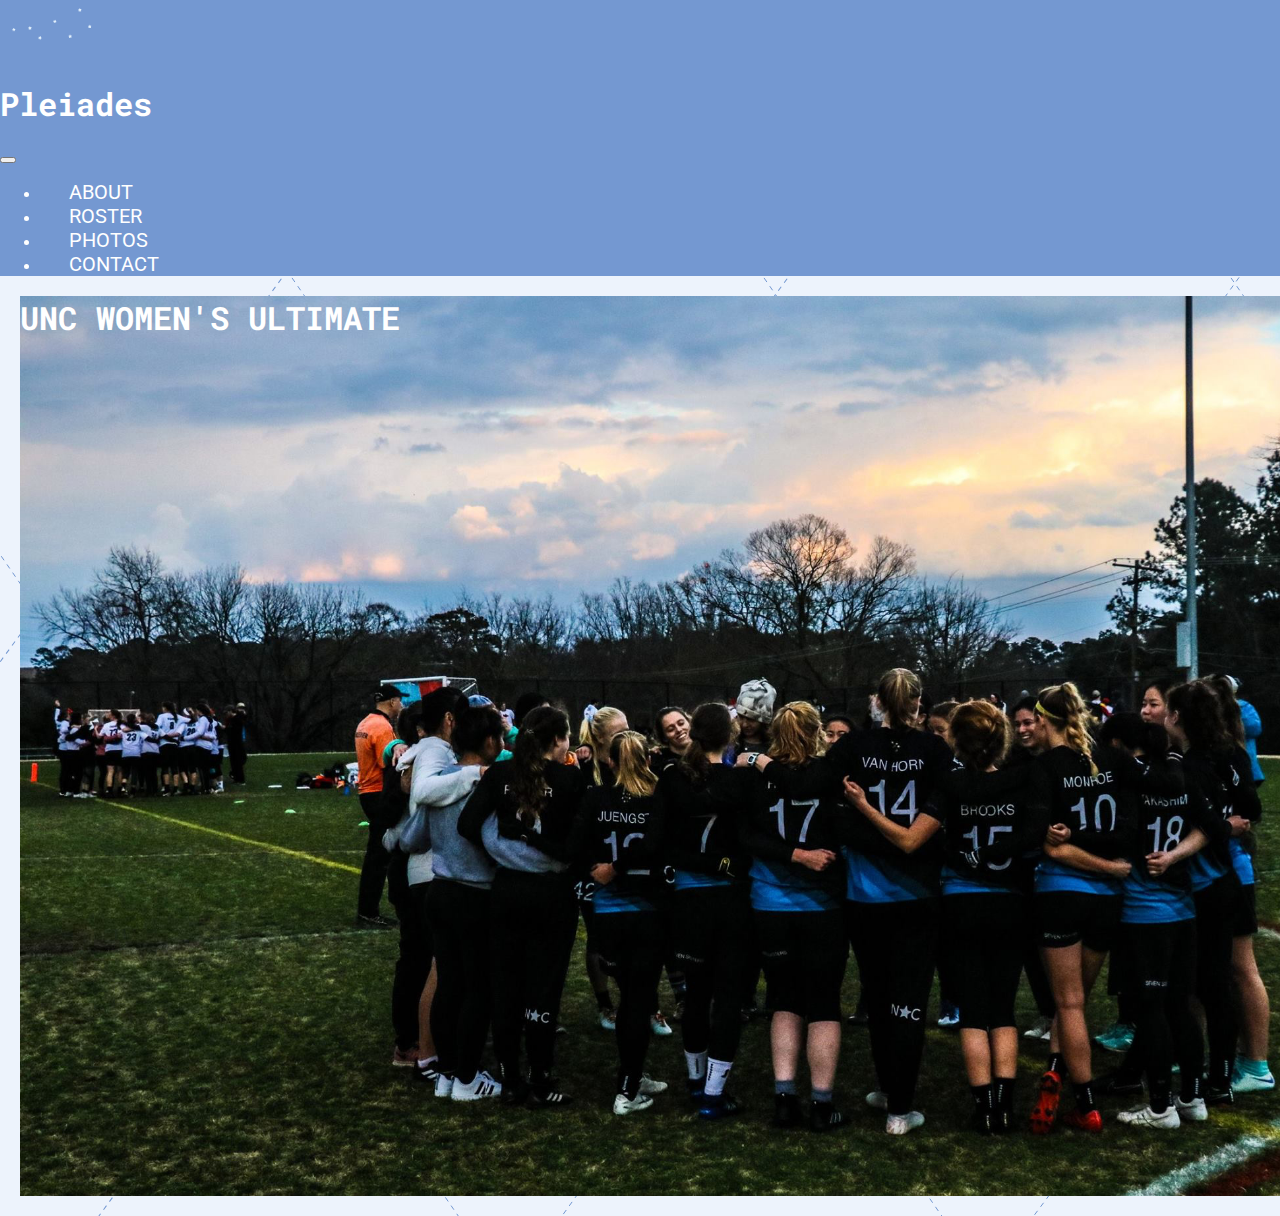
==== index.html @ 7157a374 "Fixed width except for home page" ====
<!DOCTYPE html>
<head>
    <meta charset=“UTF-8”>
    <title>Home</title>
    <link rel="stylesheet" href="https://stackpath.bootstrapcdn.com/bootstrap/4.1.0/css/bootstrap.min.css" integrity="sha384-9gVQ4dYFwwWSjIDZnLEWnxCjeSWFphJiwGPXr1jddIhOegiu1FwO5qRGvFXOdJZ4" crossorigin="anonymous">
    <link href="https://fonts.googleapis.com/css?family=Roboto+Mono:700|Roboto:100,400,400i&display=swap" rel="stylesheet">
    <link rel="stylesheet" href="https://use.fontawesome.com/releases/v5.5.0/css/all.css" integrity="sha384-B4dIYHKNBt8Bc12p+WXckhzcICo0wtJAoU8YZTY5qE0Id1GSseTk6S+L3BlXeVIU" crossorigin="anonymous">
    <link rel="stylesheet" href="home_style.css">
</head>
<body>
    <div class="wrapper">
        <!-- start header area -->
        <header class="site-header">
            <nav class="navbar navbar-expand-lg">
            
              <img class="navbar-brand stars" src="stars.png"></img>
              <h1><a href="index.html">Pleiades</a></h1>


            <button class="navbar-toggler" type="button" data-toggle="collapse" data-target="#navbarNav" aria-controls="navbarNav" aria-expanded="false" aria-label="Toggle navigation">
                <i class="fas fa-grip-vertical fa-2x"></i>
            </button>
             
            <div class="collapse navbar-collapse" id="navbarNav">
              <ul class="navbar-nav ml-auto">
                <li class="nav-item">
                  <a class="nav-link" href="about.html">ABOUT</a>
                </li>
                <li class="nav-item">
                    <a class="nav-link" href="Roster.html">ROSTER</a>
                </li>
                <li class="nav-item">
                    <a class="nav-link" href="photos.html">PHOTOS</a>
                </li>
                <li class="nav-item">
                  <a class="nav-link" href="contact.html">CONTACT</a>
                </li>
              </ul>
            </div>
          </nav>
        </header>

        <div class="jumbotron my-0 mx-0">
            <div class="container">
              <h1 class = "p-2">UNC WOMEN'S ULTIMATE</h1>
            </div>
        </div>


    </div>
  
</body>
</html>
---- home_style.css ----
* {
    box-sizing: border-box;
}
body{
    margin: 0 0;
    margin-top: 0;
    padding:0;
    background-image: url("argyle pattern.png");
}
.wrapper {
    padding: 0;
}
.site-header {
    background-color: #7498D1;
}

nav {
    background-color: #7498D1;
    color: white;
}

nav h1{
    font-family: roboto mono;
    font-size: 2em;
    color: white;
}

nav h1 a{
    text-decoration: none;
    color: #FFFFFF;

}

nav h1 a:hover{
    color:rgb(228, 238, 255);
    text-decoration: none;
}



.stars {
    width: 100px;
}

nav ul li a{  
   
    height: 50px;
    padding: 15px;
    text-decoration: none;
    font-family: roboto;
    color:#ffffff;
    font-size: 20px;
    margin: 0 .7em;    

    
}


nav ul li a:visited{
    color: #FFFFFF;
}

nav ul li a:hover{
    color:rgb(228, 238, 255);
    transition-delay: .2s;
}

.fas {
    color: white;
}

.fas:hover {
    color:rgb(228, 238, 255);
}


.jumbotron {
    width: 100%;
    margin: 20px;
    height: 100vh;
    background-repeat: no-repeat;
    background-size: cover;
    background-image: url(home_background.jpg);
}

.container {
    margin:0;
    padding:0;
}

.jumbotron h1 {
    color:white;
    font-family: roboto mono;
    font-display: large;
    margin:0;
}
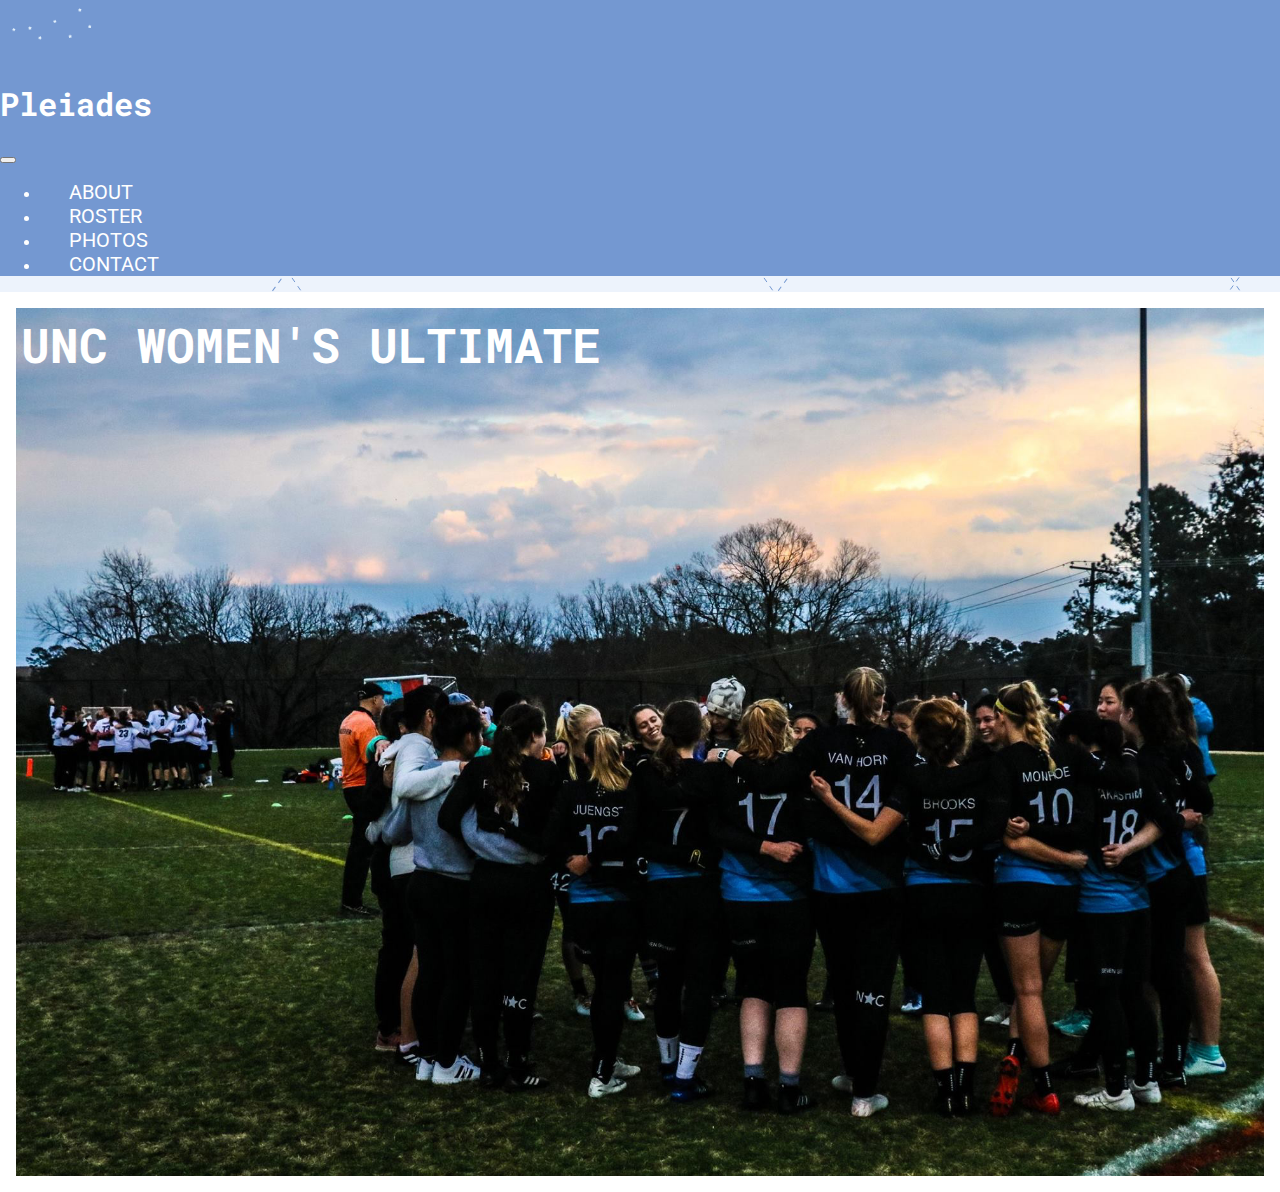
==== commit 6107d317: "made a bunch of changes to roster and photos pages, fixed footers on other pages, fixed spacing" ====
--- a/index.html
+++ b/index.html
@@ -41,8 +41,10 @@
         </header>
 
         <div class="jumbotron my-0 mx-0">
-            <div class="container">
-              <h1 class = "p-2">UNC WOMEN'S ULTIMATE</h1>
+            <div class="row">
+              <div class="col"> 
+                  <h1 class = "p-2">UNC WOMEN'S ULTIMATE</h1>
+              </div>
             </div>
         </div>
 
--- a/home_style.css
+++ b/home_style.css
@@ -76,23 +76,21 @@
 
 .jumbotron {
     width: 100%;
-    margin: 20px;
+    /* margin: 20px; */
     height: 100vh;
     background-repeat: no-repeat;
     background-size: cover;
     background-image: url(home_background.jpg);
+    border: 1em white;
+    border-style: solid;
 }
-
-.container {
-    margin:0;
-    padding:0;
-}
-
 .jumbotron h1 {
     color:white;
+    font-size: 3em;
     font-family: roboto mono;
     font-display: large;
-    margin:0;
+    margin: .1em;
+    padding: 0;
 }
 
 
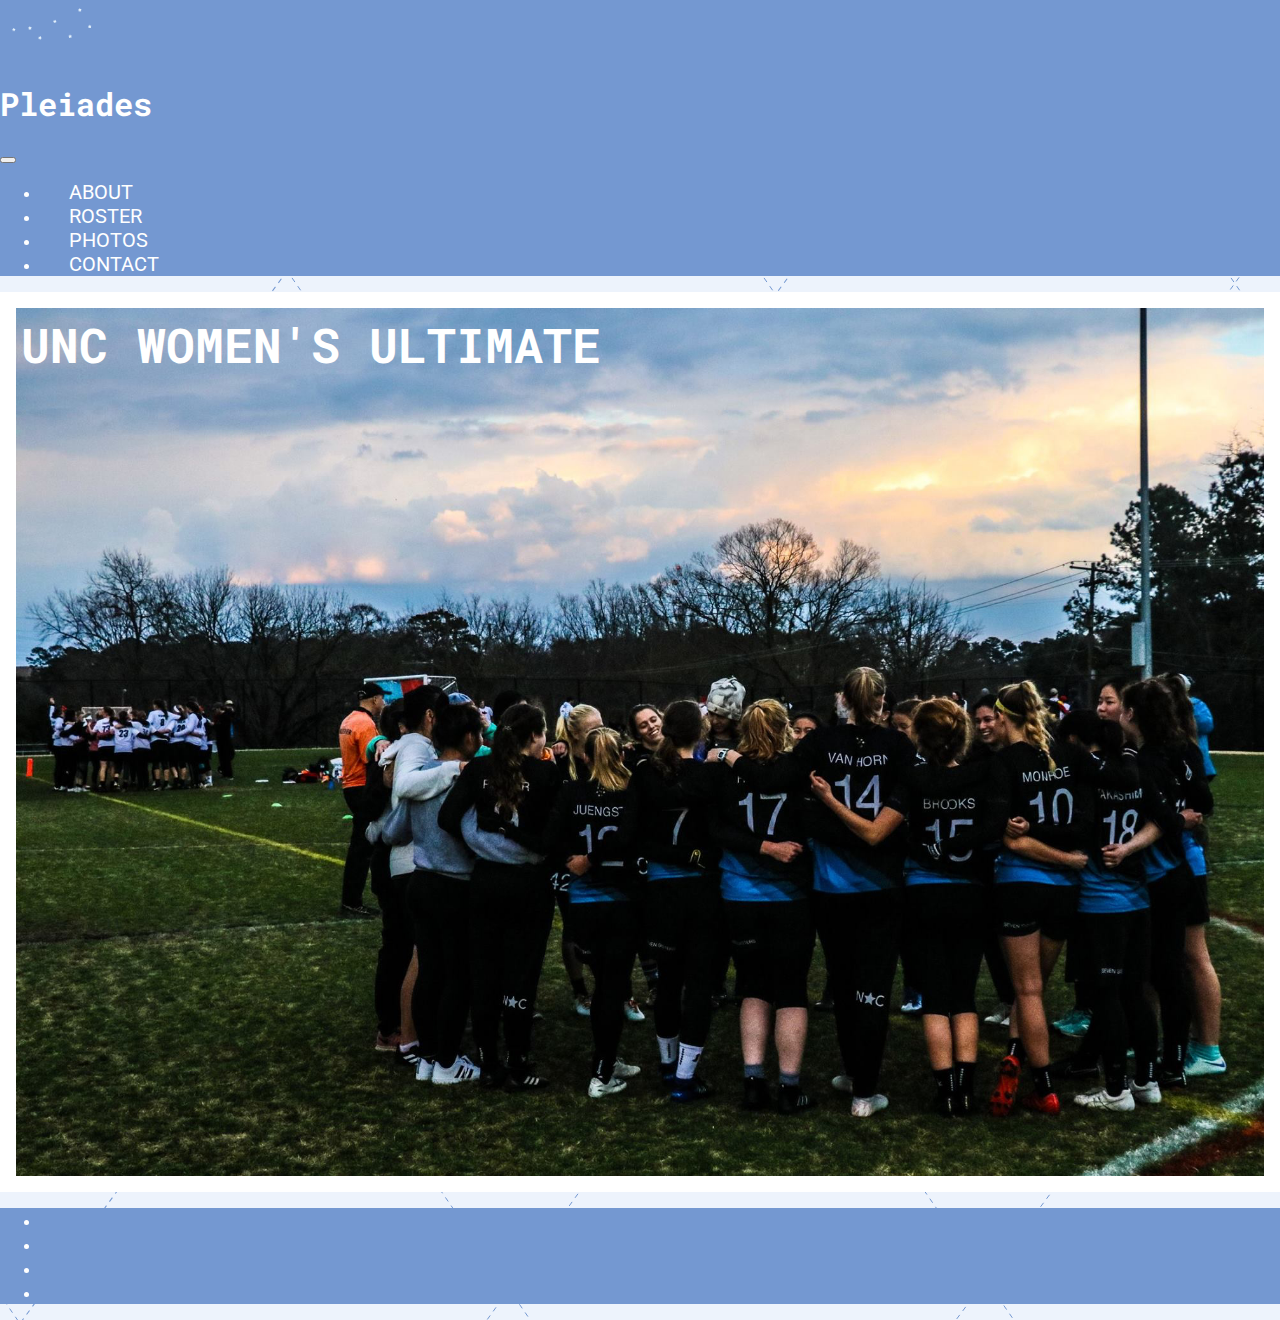
==== commit 8cb15f07: "added footer to the home page" ====
--- a/index.html
+++ b/index.html
@@ -47,7 +47,28 @@
               </div>
             </div>
         </div>
-
+        
+        <footer class="site-footer">
+          <nav class="navbar navbar-expand">
+              <div class="justify-content-start" id="navbarNav">
+                <ul class="navbar-nav">
+                    <li class="nav-item">
+                      <a class="nav-link" href="https://www.instagram.com/uncpleiades/?hl=en"><i class="fab fa-instagram"></i></a>
+                    </li>
+                    <li class="nav-item">
+                        <a class="nav-link" href="https://twitter.com/UNC_Pleiades"><i class="fab fa-twitter"></i></a>
+                    </li>
+                    <li class="nav-item">
+                        <a class="nav-link" href="https://www.facebook.com/unc.pleiades/"><i class="fab fa-facebook"></i></a>
+                    </li>
+                    <li class="nav-item">
+                      <a class="nav-link" href="index.html"><i class="fas fa-arrow-up"></i></a>
+                    </li>
+                  </ul>
+              </div>
+          </nav>
+          
+      </footer>
 
     </div>
   
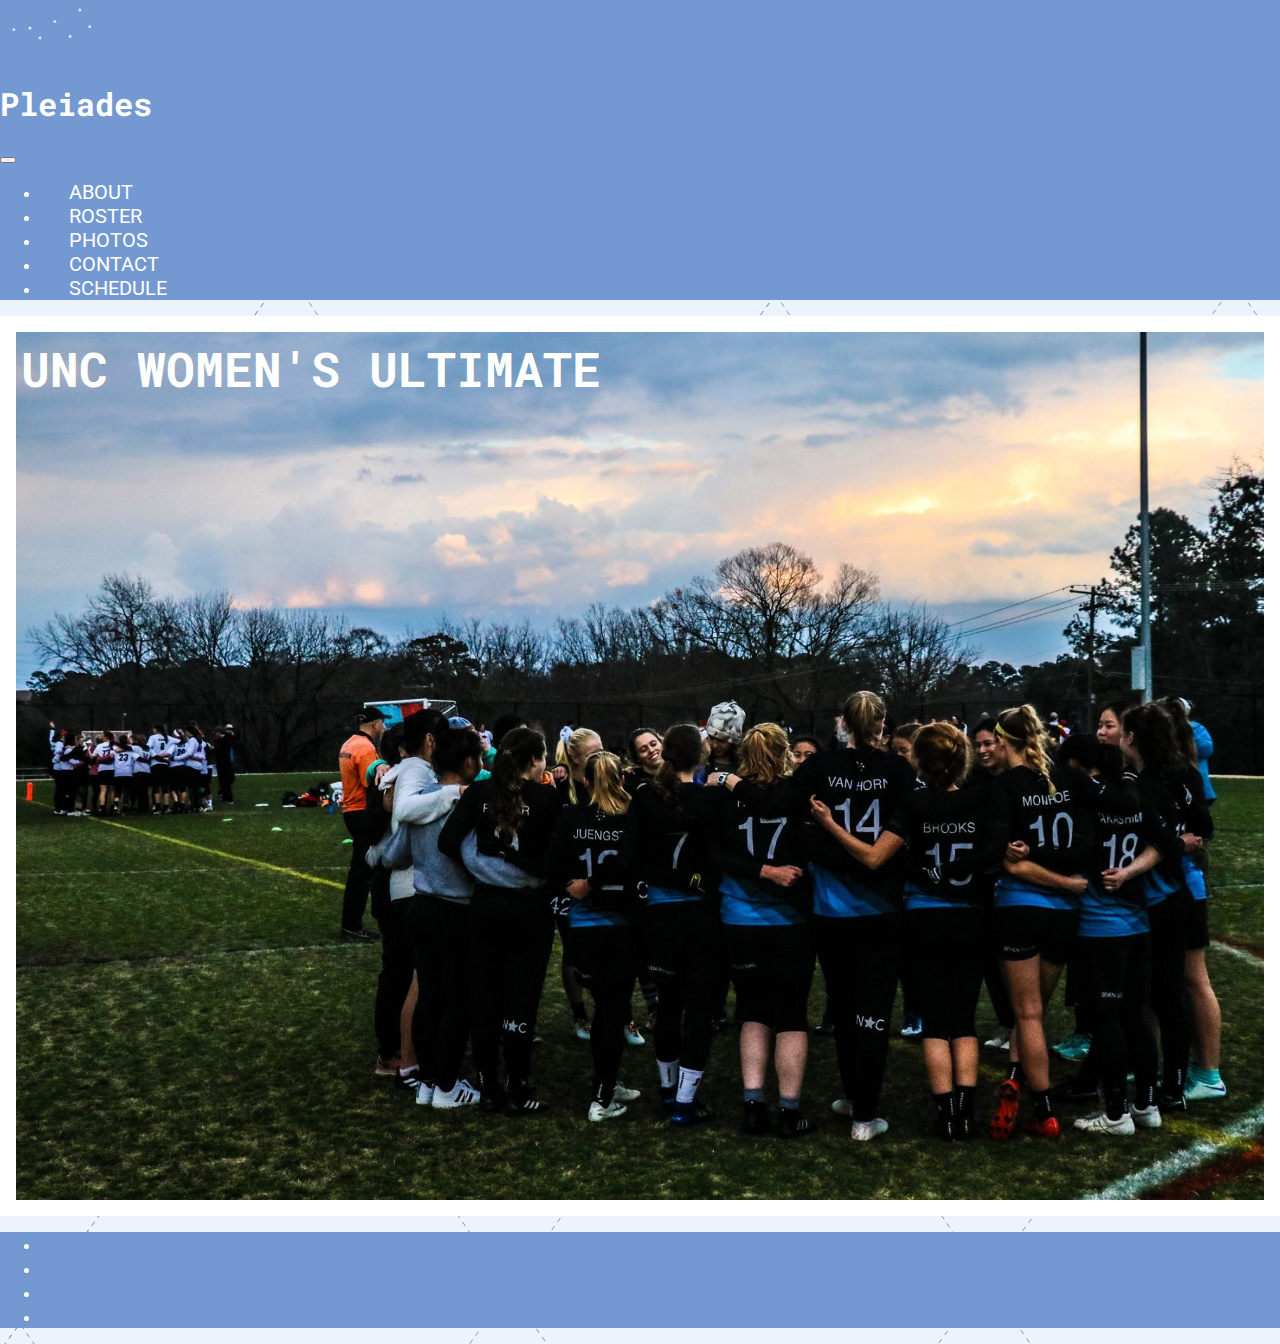
==== commit 48ede03f: "Update index.html" ====
--- a/index.html
+++ b/index.html
@@ -1,7 +1,7 @@
 <!DOCTYPE html>
 <head>
     <meta charset=“UTF-8”>
-    <title>Home</title>
+    <title>Home - Pleiades</title>
     <link rel="stylesheet" href="https://stackpath.bootstrapcdn.com/bootstrap/4.1.0/css/bootstrap.min.css" integrity="sha384-9gVQ4dYFwwWSjIDZnLEWnxCjeSWFphJiwGPXr1jddIhOegiu1FwO5qRGvFXOdJZ4" crossorigin="anonymous">
     <link href="https://fonts.googleapis.com/css?family=Roboto+Mono:700|Roboto:100,400,400i&display=swap" rel="stylesheet">
     <link rel="stylesheet" href="https://use.fontawesome.com/releases/v5.5.0/css/all.css" integrity="sha384-B4dIYHKNBt8Bc12p+WXckhzcICo0wtJAoU8YZTY5qE0Id1GSseTk6S+L3BlXeVIU" crossorigin="anonymous">
@@ -35,6 +35,9 @@
                 <li class="nav-item">
                   <a class="nav-link" href="contact.html">CONTACT</a>
                 </li>
+                     <li class="nav-item">
+                        <a class="nav-link" href="schedule.html">SCHEDULE</a>
+                    </li>
               </ul>
             </div>
           </nav>
@@ -73,4 +76,4 @@
     </div>
   
 </body>
-</html>+</html>
